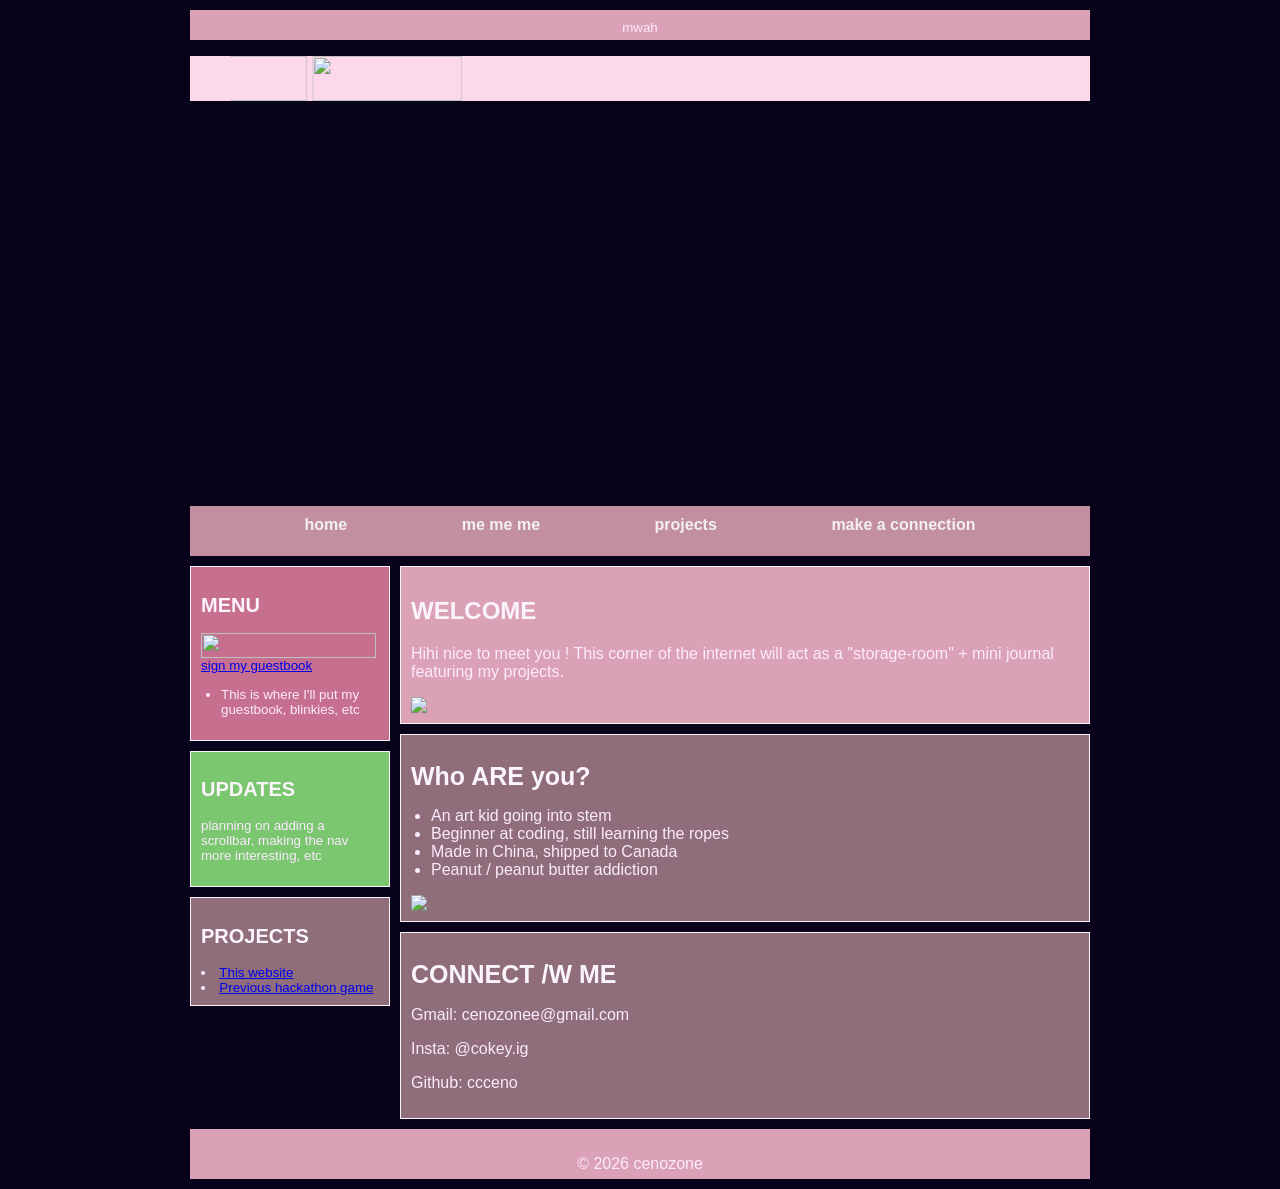
==== index.html @ 51466f7b "git pull --no-rebase" ====
<html lang="en">

<head>
    <script src="layout.js"></script>
    <noscript>Sorry, your browser does not support JavaScript!</noscript>
    <title>cenozone</title>
    <meta charset="UTF-8">
    <meta name="viewport" content="width=device-width, initial-scale=1.0">
    <link rel="stylesheet" href="style.css" />
</head>

<body>
    <main>
        <div class="content">
            <div class="welcomebox">
                <h2>WELCOME</h2>
                <p>Hihi nice to meet you ! This corner of the internet will act as a "storage-room" + mini journal
                    featuring my projects.
                </p>
                <img src="https://dl.glitter-graphics.com/pub/1168/1168599yms7f0foqz.gif">
            </div>
            <div id="about" class="box">
                <h1>Who ARE you?</h1>
                <ul style="padding-left:20px;">
                    <li>An art kid going into stem</li>
                    <li>Beginner at coding, still learning the ropes</li>
                    <li>Made in China, shipped to Canada</li>
                    <li>Peanut / peanut butter addiction</li>
                </ul>
                <img src="https://stickershop.line-scdn.net/stickershop/v1/sticker/4917442/android/sticker.png">
            </div>
            <div id="contact" class="box">
                <h1>CONNECT /W ME</h1>
                <p>Gmail: cenozonee@gmail.com</p>
                <p>Insta: @cokey.ig</p>
                <p>Github: ccceno</p>
            </div>
        </div>
    </main>
</body>

</html>
---- style.css ----
/* these are variables that are being used in the code
    these tended to confuse some people, so I only kept 
    the images as variables */

    :root {
        --header-image: url('assets/sonicotest.png');
        --body-bg-image: url('assets/test.png');

        /* colors */
        --content: #fcdbec;
    }

    @font-face {
        font-family: "craft";
        src: url("./fonts/craft.ttf") format("truetype");
        font-weight: normal;
        font-style: normal;
        font-display: swap;
    }


    body {
        font-family: 'craft', sans-serif;
        font-size: medium;
        margin: 0;
        background-color: #08031A;
        /* you can delete the line below if you'd prefer to not use an image */
        background-size: 65px;
        color: #fceaff;
        background-image: var(--body-bg-image);
    }

    * {
        box-sizing: border-box;
    }

    .content {
        flex-grow: 1;
        min-width: 0;
        display: flex;
        flex-direction: column;
        gap: 10px;
    }

    header {
        max-width: 900px;
        margin: 10px auto;
    }

    aside {
        background-color: #dba1b600;
        width: 200px;
        padding: 0px;
        font-size: smaller;
        flex-shrink: 0;
        padding: 0px;
    }

    main {
        background-color: #d19aae00;
        padding: 0px;
        flex-grow: 1;
        max-width: 900px;
        align-items: flex-start;
        display: flex;
        margin: 10px auto;
        gap: 10px;
    }

    footer {
        background-color: #dba1b6;
        /* background color for footer */
        width: 100%;
        height: 50px;
        padding: 10px;
        text-align: center;
        max-width: 900px;
        margin: 10px auto;
    }

    /* the area below is for all links on your page
    EXCEPT for the navigation */
    #header {
        width: 900px;
        margin: 0 auto;
        height: 500px;
        background-image: var(--header-image);
        background-position: center;
    }

    /* navigation section!! */
    #marquee {
        height: 45px;
        background-color: #fcd8ea;
        width: 100%;
    }

    #navbar {
        height: 50px;
        background-color: #c28ea1;
        width: 100%;
        max-width: 900px;
        margin: 10px auto;
    }

    #navbar ul {
        display: flex;
        padding: 0;
        margin: 0;
        list-style-type: none;
        justify-content: space-evenly;
    }

    #navbar li {
        padding-top: 10px;
    }

    /* navigation links*/
    #navbar li a {
        color: #f3eff3;
        /* navbar text color */
        font-weight: 800;
        text-decoration: none;
        /* this removes the underline */
    }

    /* navigation link when a link is hovered over */
    #navbar li a:hover {
        color: #4f0a2c;
        text-decoration: underline;
    }


    /* what's this "order" stuff about??
    allow me to explain!
    if you're using both sidebars, the "order" value
    tells the CSS the order in which to display them.
    left sidebar is 1, content is 2, and right sidebar is 3! */

    h1,
    h2,
    h3 {
        color: #fbf5fb;
    }

    h1 {
        font-size: 25px;
    }

    strong {
        /* this styles bold text */
        color: #fbf5fb;
    }

    /* boxes */
    .statusbox {
        background-color: #c76f8f;
        border: 1px solid #fbf5fb;
        padding: 10px;
    }

    .updatesbox {
        background-color: #7bc76f;
        border: 1px solid #fbf5fb;
        padding: 10px;
    }

    .welcomebox {
        background-color: #dba1b6;
        border: 1px solid #fbf5fb;
        padding: 10px;
    }

    .box {
        background-color: #8f6d7a;
        border: 1px solid #fbf5fb;
        padding: 10px;
    }

    /* topbar */

    #topbar {
        max-width: 900px;
        margin: 10px auto;
        position: sticky;
        top: 0px;
        width: 100%;
        height: 30px;
        padding: 10px;
        font-size: smaller;
        background-color: #dba1b6;
    }


    /* MEDIA QUERY */

    @media only screen and (max-width: 800px) {
        #flex {
            flex-wrap: wrap;
        }

        #navbar ul {
            flex-wrap: wrap;
        }
    }
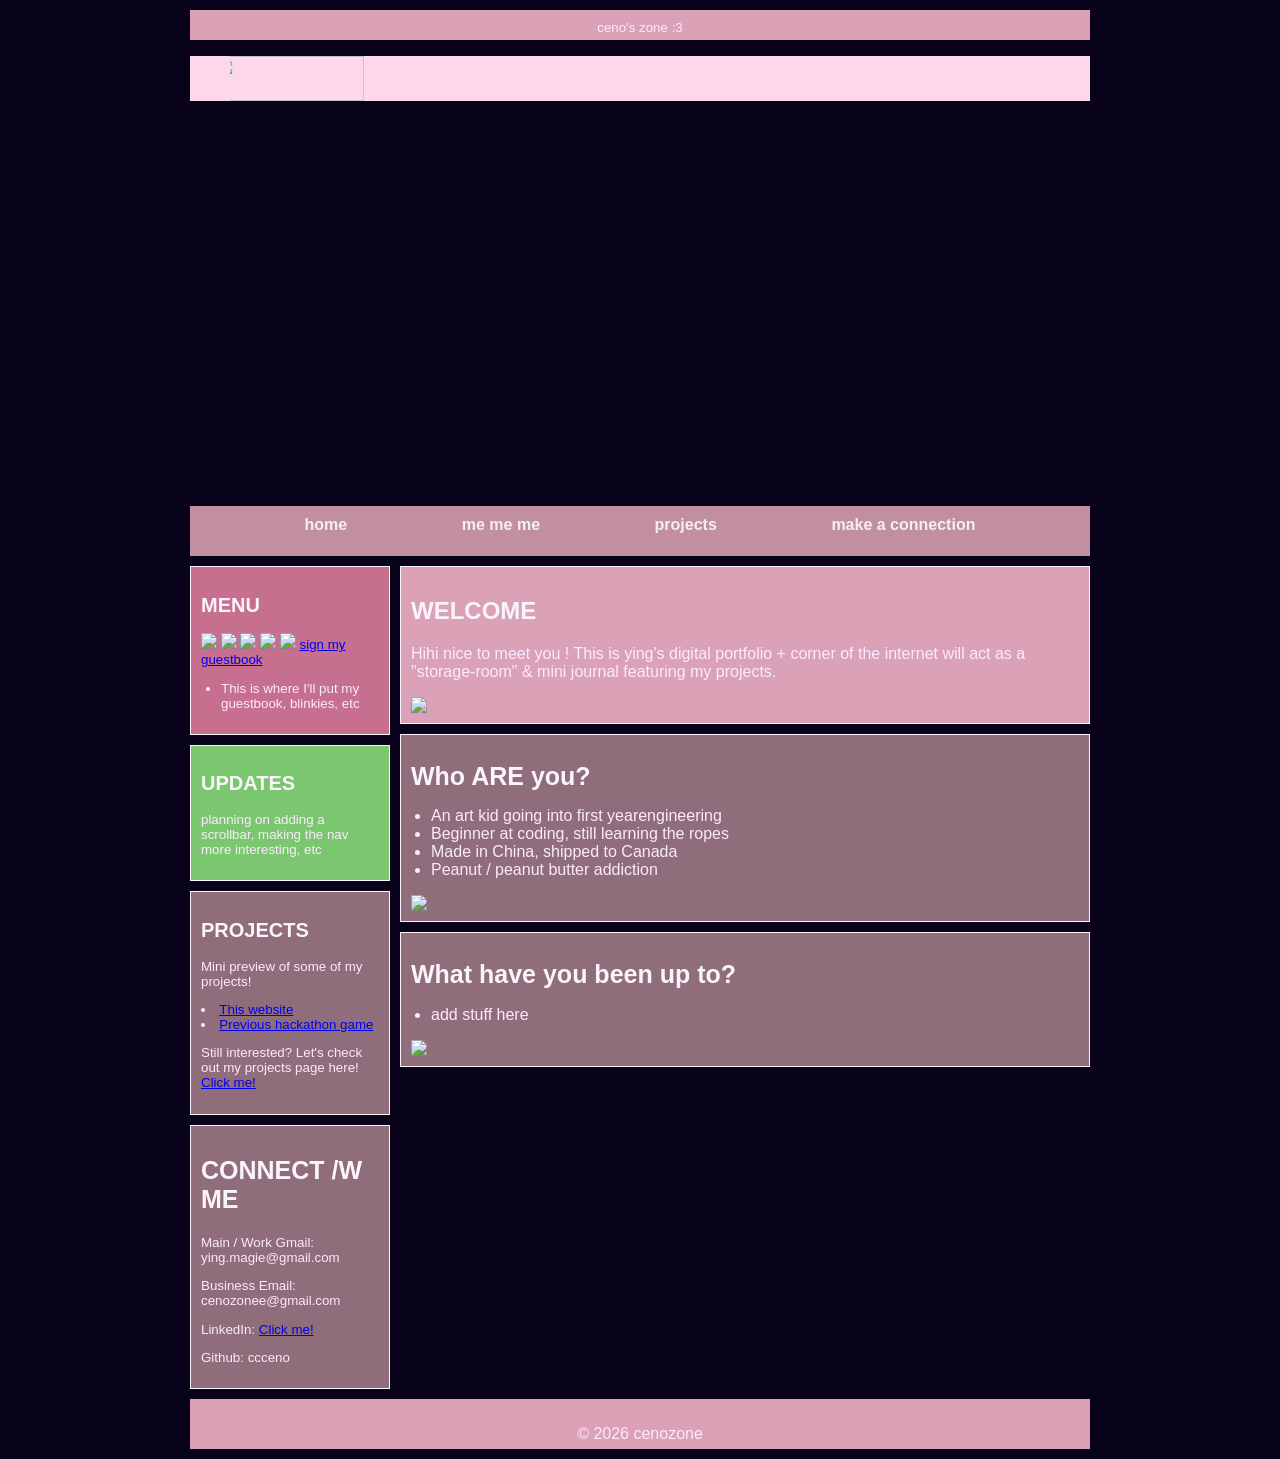
==== commit 6f884510: "Fixed the top navigation bar, added projects page, moved contact info to the side bar" ====
--- a/index.html
+++ b/index.html
@@ -14,7 +14,9 @@
         <div class="content">
             <div class="welcomebox">
                 <h2>WELCOME</h2>
-                <p>Hihi nice to meet you ! This corner of the internet will act as a "storage-room" + mini journal
+                <p>Hihi nice to meet you !
+                    This is ying's digital portfolio + corner of the internet will act as a "storage-room" & mini
+                    journal
                     featuring my projects.
                 </p>
                 <img src="https://dl.glitter-graphics.com/pub/1168/1168599yms7f0foqz.gif">
@@ -22,18 +24,19 @@
             <div id="about" class="box">
                 <h1>Who ARE you?</h1>
                 <ul style="padding-left:20px;">
-                    <li>An art kid going into stem</li>
+                    <li>An art kid going into first yearengineering</li>
                     <li>Beginner at coding, still learning the ropes</li>
                     <li>Made in China, shipped to Canada</li>
                     <li>Peanut / peanut butter addiction</li>
                 </ul>
                 <img src="https://stickershop.line-scdn.net/stickershop/v1/sticker/4917442/android/sticker.png">
             </div>
-            <div id="contact" class="box">
-                <h1>CONNECT /W ME</h1>
-                <p>Gmail: cenozonee@gmail.com</p>
-                <p>Insta: @cokey.ig</p>
-                <p>Github: ccceno</p>
+            <div id="about" class="box">
+                <h1>What have you been up to?</h1>
+                <ul style="padding-left:20px;">
+                    <li>add stuff here</li>
+                </ul>
+                <img src="https://stickershop.line-scdn.net/stickershop/v1/sticker/4917442/android/sticker.png">
             </div>
         </div>
     </main>
--- a/style.css
+++ b/style.css
@@ -1,6 +1,4 @@
-    /* these are variables that are being used in the code
-    these tended to confuse some people, so I only kept 
-    the images as variables */
+    /* these are variables */
 
     :root {
         --header-image: url('assets/sonicotest.png');
@@ -10,21 +8,21 @@
         --content: #fcdbec;
     }
 
-    @font-face {
-        font-family: "craft";
-        src: url("./fonts/craft.ttf") format("truetype");
-        font-weight: normal;
-        font-style: normal;
-        font-display: swap;
+    /* the actual stuff */
+
+    .content {
+        flex-grow: 1;
+        min-width: 0;
+        display: flex;
+        flex-direction: column;
+        gap: 10px;
     }
-
 
     body {
         font-family: 'craft', sans-serif;
         font-size: medium;
         margin: 0;
         background-color: #08031A;
-        /* you can delete the line below if you'd prefer to not use an image */
         background-size: 65px;
         color: #fceaff;
         background-image: var(--body-bg-image);
@@ -32,14 +30,6 @@
 
     * {
         box-sizing: border-box;
-    }
-
-    .content {
-        flex-grow: 1;
-        min-width: 0;
-        display: flex;
-        flex-direction: column;
-        gap: 10px;
     }
 
     header {
@@ -78,8 +68,7 @@
         margin: 10px auto;
     }
 
-    /* the area below is for all links on your page
-    EXCEPT for the navigation */
+    /* links */
     #header {
         width: 900px;
         margin: 0 auto;
@@ -92,6 +81,7 @@
     #marquee {
         height: 45px;
         background-color: #fcd8ea;
+        background-image: var();
         width: 100%;
     }
 
@@ -130,12 +120,14 @@
         text-decoration: underline;
     }
 
-
-    /* what's this "order" stuff about??
-    allow me to explain!
-    if you're using both sidebars, the "order" value
-    tells the CSS the order in which to display them.
-    left sidebar is 1, content is 2, and right sidebar is 3! */
+    /* text */
+    @font-face {
+        font-family: "craft";
+        src: url("./fonts/craft.ttf") format("truetype");
+        font-weight: normal;
+        font-style: normal;
+        font-display: swap;
+    }
 
     h1,
     h2,
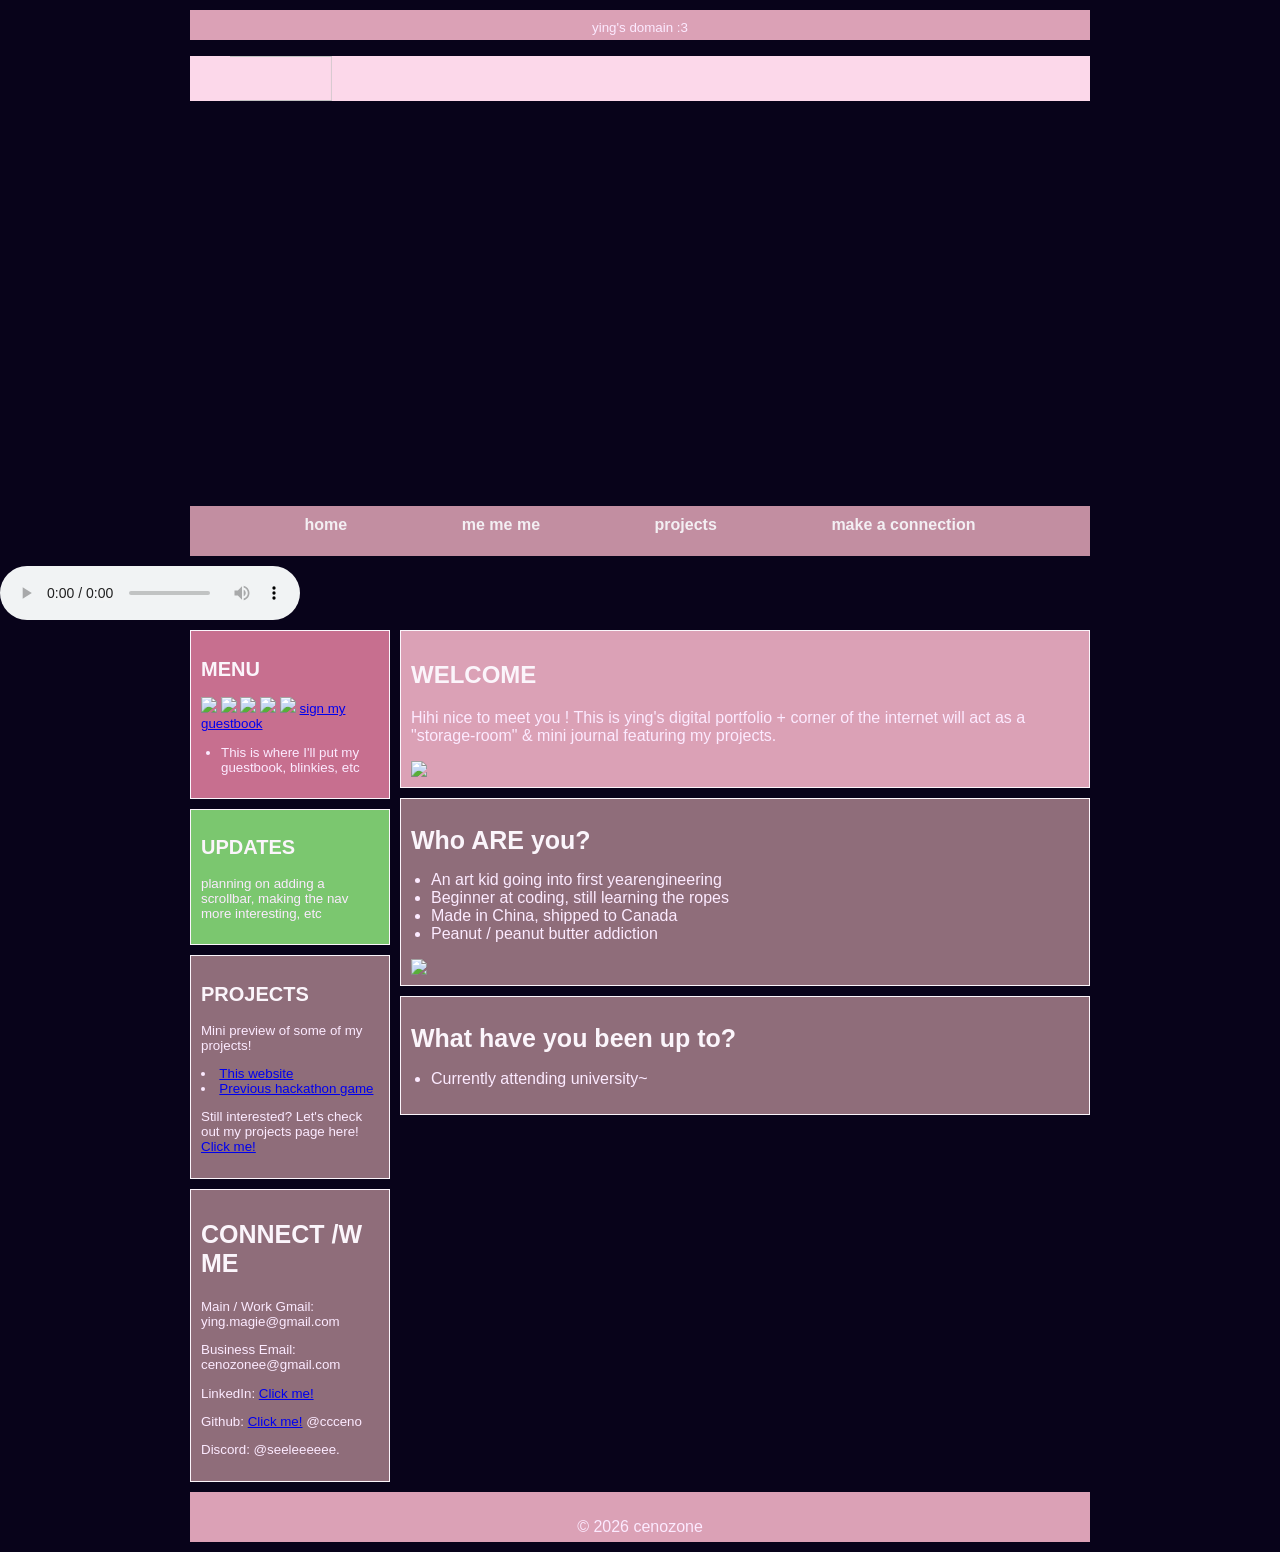
==== commit 211c75bb: "audioo" ====
--- a/index.html
+++ b/index.html
@@ -10,6 +10,7 @@
 </head>
 
 <body>
+    <audio controls src="Be Yourself Or Die Dreaming.mp3" autoplay loop> </audio>
     <main>
         <div class="content">
             <div class="welcomebox">
@@ -34,9 +35,8 @@
             <div id="about" class="box">
                 <h1>What have you been up to?</h1>
                 <ul style="padding-left:20px;">
-                    <li>add stuff here</li>
+                    <li>Currently attending university~</li>
                 </ul>
-                <img src="https://stickershop.line-scdn.net/stickershop/v1/sticker/4917442/android/sticker.png">
             </div>
         </div>
     </main>
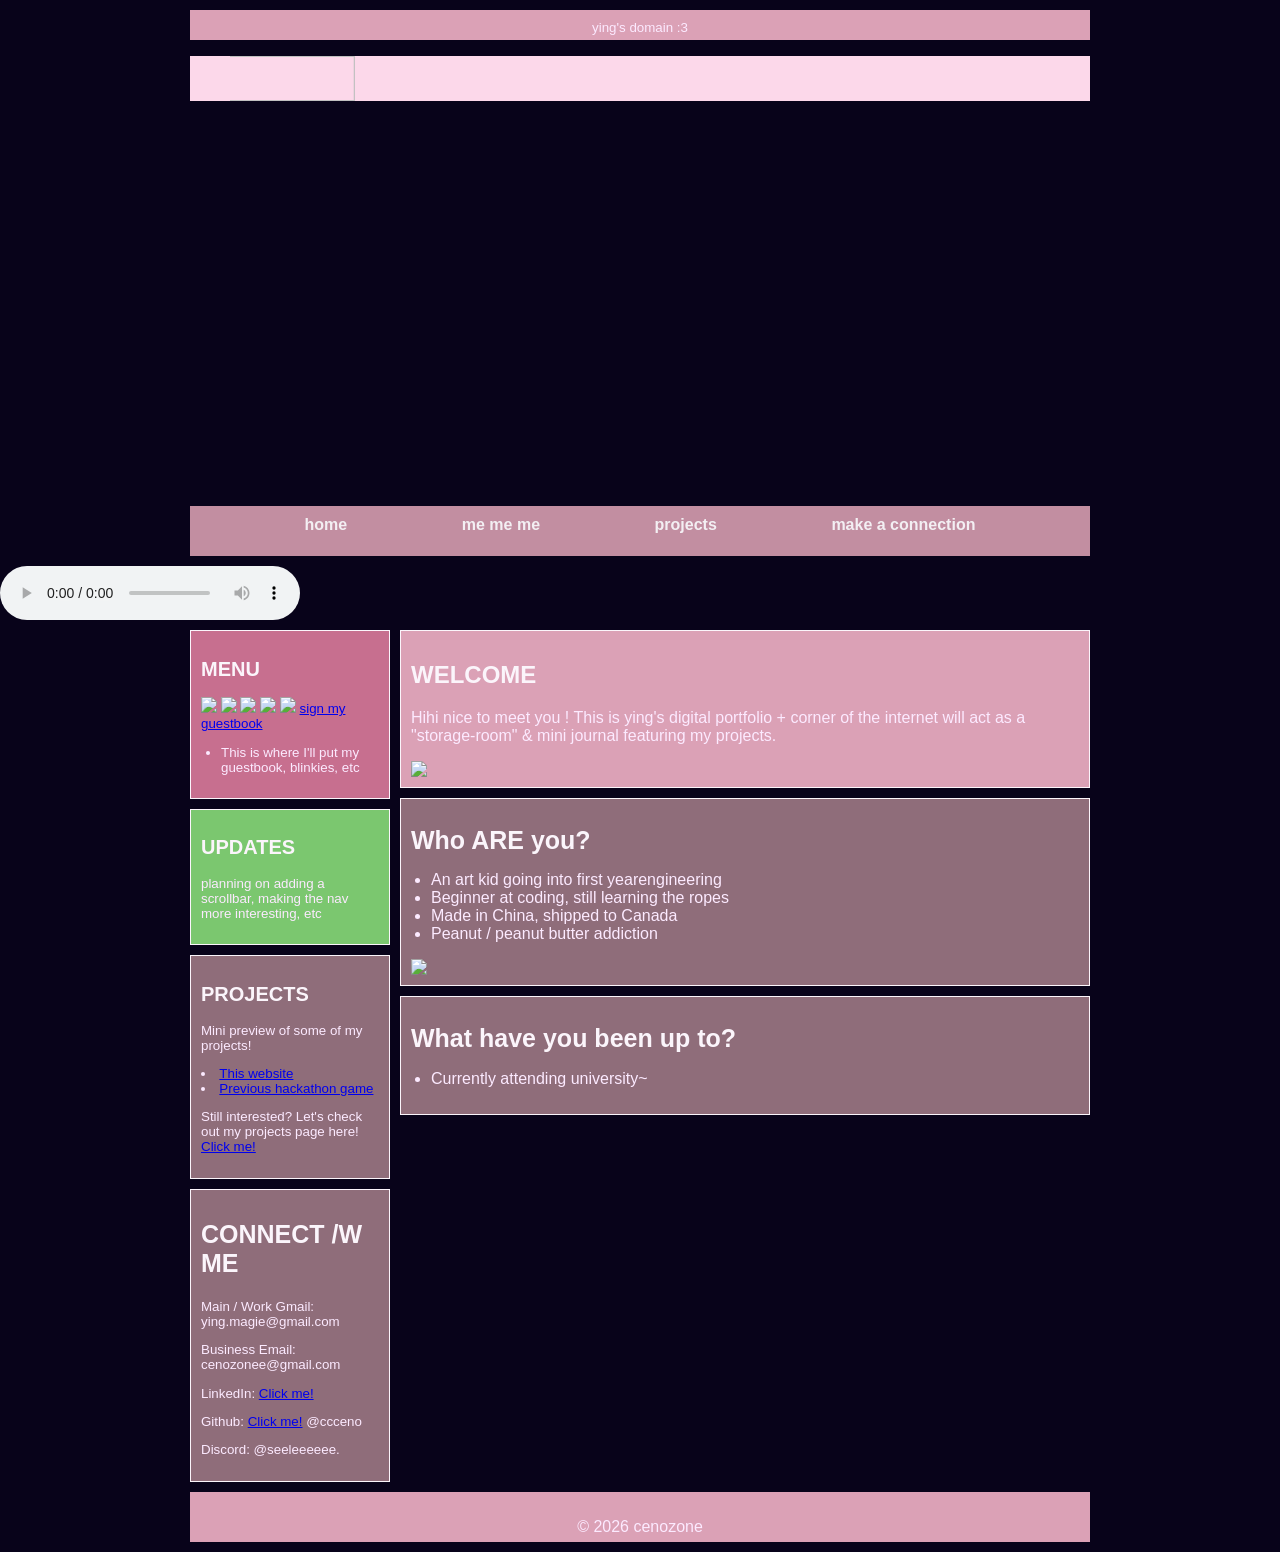
==== commit 10eafeae: "pls audio" ====
--- a/index.html
+++ b/index.html
@@ -10,7 +10,9 @@
 </head>
 
 <body>
-    <audio controls src="Be Yourself Or Die Dreaming.mp3" autoplay loop> </audio>
+    <audio controls>
+        <source src="Be Yourself Or Die Dreaming.mp3" type="audio/mpeg">
+    </audio>
     <main>
         <div class="content">
             <div class="welcomebox">
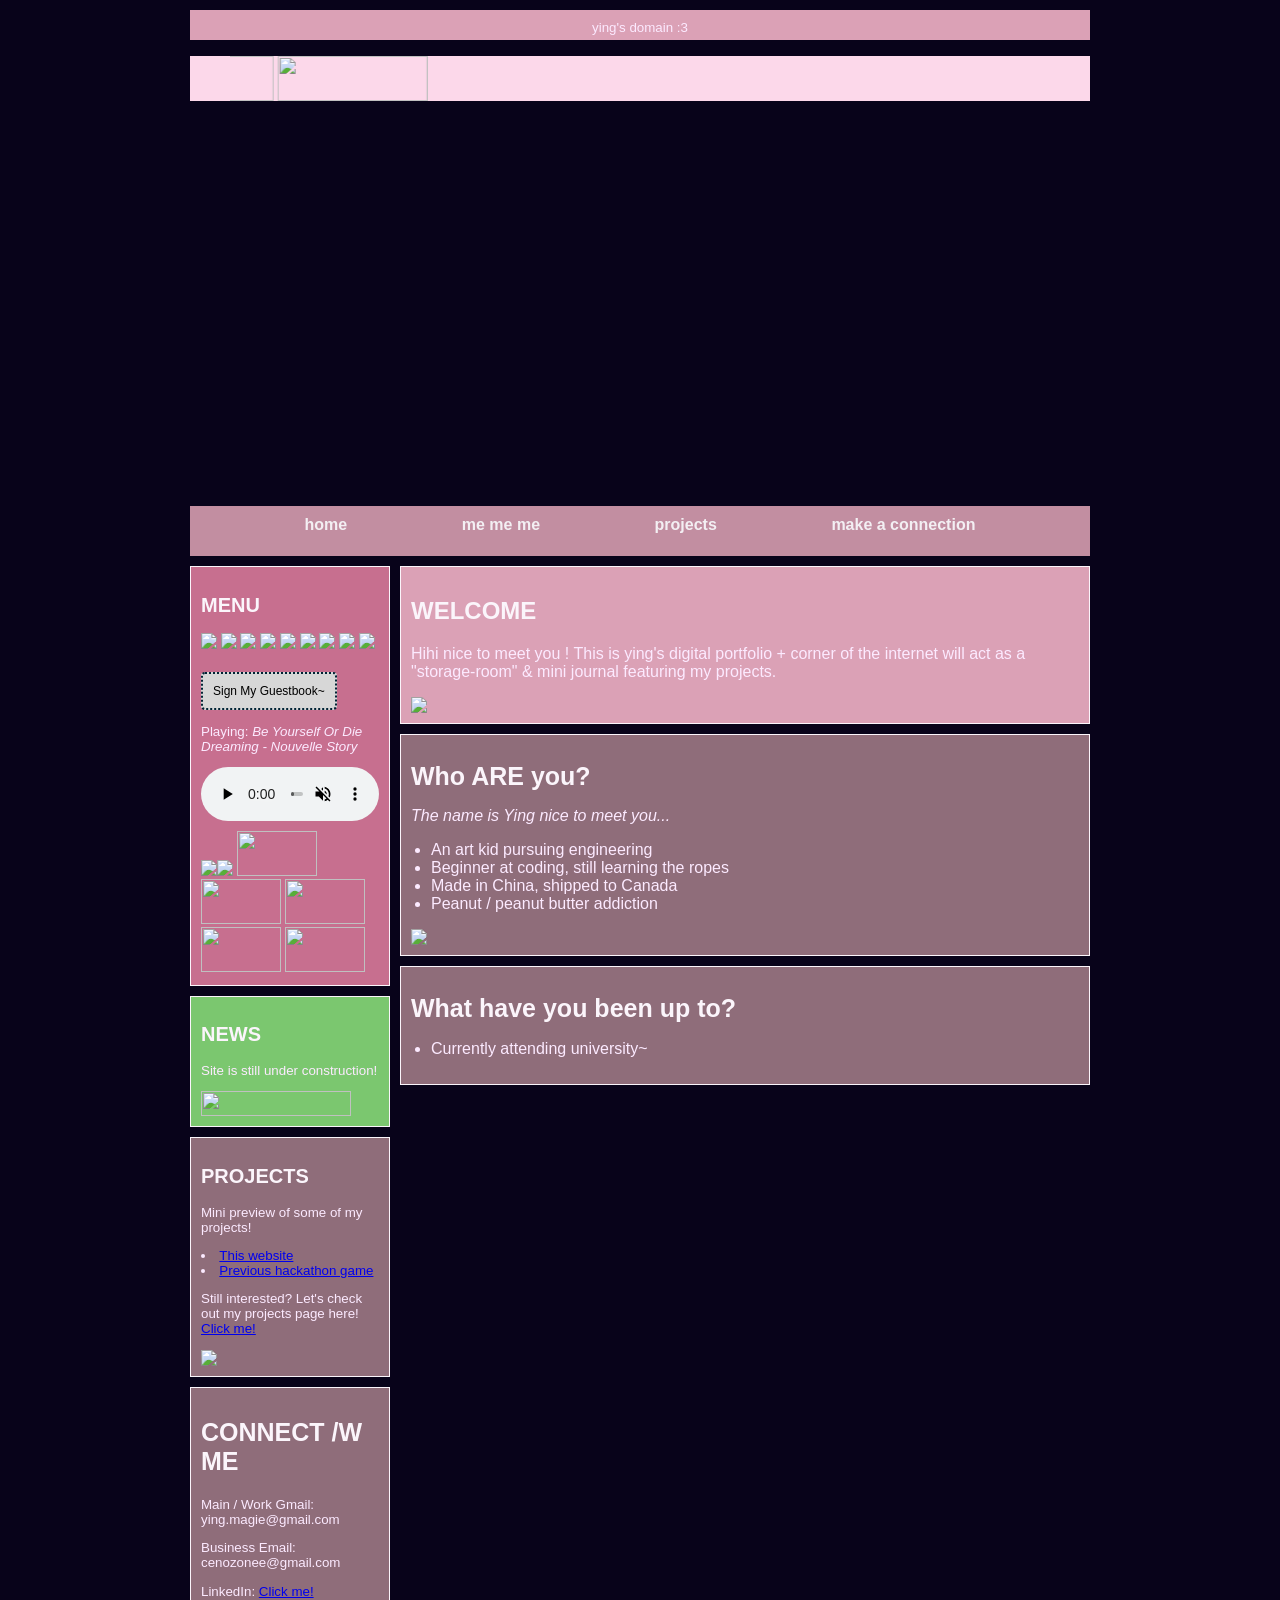
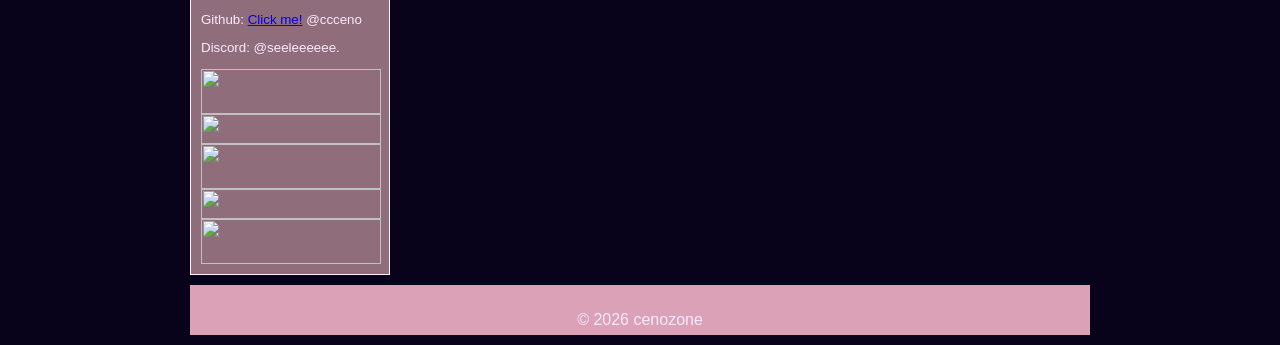
==== commit d43ed703: "blinkies galore" ====
--- a/index.html
+++ b/index.html
@@ -10,9 +10,6 @@
 </head>
 
 <body>
-    <audio controls>
-        <source src="Be Yourself Or Die Dreaming.mp3" type="audio/mpeg">
-    </audio>
     <main>
         <div class="content">
             <div class="welcomebox">
@@ -26,8 +23,9 @@
             </div>
             <div id="about" class="box">
                 <h1>Who ARE you?</h1>
+                <p><i>The name is Ying nice to meet you...</i></p>
                 <ul style="padding-left:20px;">
-                    <li>An art kid going into first yearengineering</li>
+                    <li>An art kid pursuing engineering</li>
                     <li>Beginner at coding, still learning the ropes</li>
                     <li>Made in China, shipped to Canada</li>
                     <li>Peanut / peanut butter addiction</li>
--- a/style.css
+++ b/style.css
@@ -169,6 +169,26 @@
         padding: 10px;
     }
 
+    .button1 {
+        transition-duration: 0.4s;
+        background-color: #d7d7d7;
+        color: #000000;
+        padding: 10px 20px;
+        text-align: center;
+        text-decoration: none;
+        display: inline-block;
+        border-radius: 4px;
+        border: 2px dotted #002335;
+        font-family: 'craft', sans-serif;
+        font-size: 12px;
+    }
+
+    .button1:hover {
+        background-color: #39031b;
+        color: #ffffff;
+        border: 2px dotted #fcfcfc;
+    }
+
     /* topbar */
 
     #topbar {
